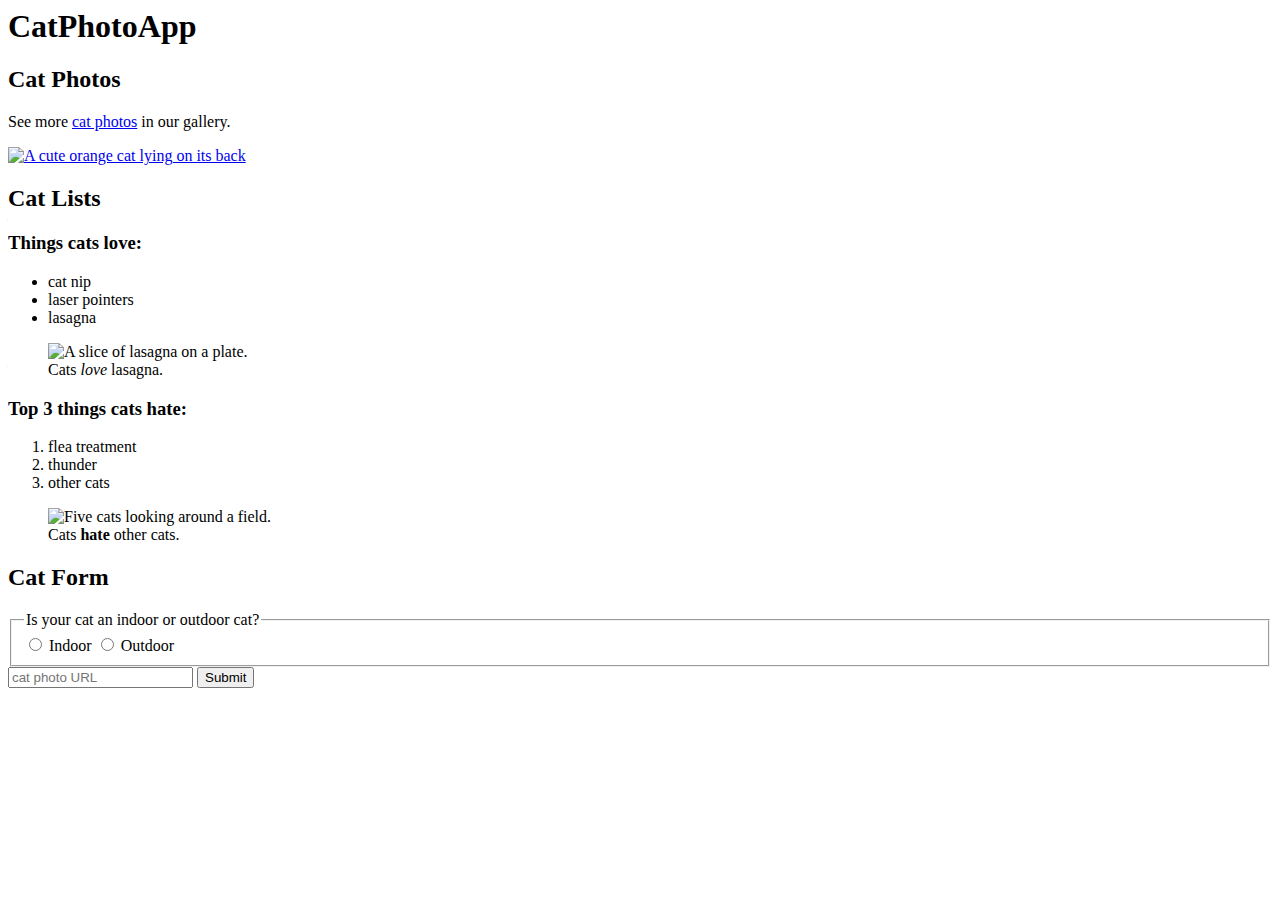
==== 01-Responsive Web Design/01-cat-photo-app/cat_photo_app.html @ b851f73a "step 51, The legend element acts as a caption for the content in the fieldset element." ====
<html>
  <body>
    <main>

        <h1>CatPhotoApp</h1>
        <section>
            <h2>Cat Photos</h2>
            <!-- TODO: Add link to cat photos -->
            <p>See more <a target="_blank" href="https://freecatphotoapp.com">cat photos</a> in our gallery.</p>
            <a href="https://freecatphotoapp.com"><img src="https://cdn.freecodecamp.org/curriculum/cat-photo-app/relaxing-cat.jpg" alt="A cute orange cat lying on its back"></a>
        </section>
        <section>
          <h2>Cat Lists</h2>
          <h3>Things cats love:</h3>
          <ul>
            <li>cat nip</li>
            <li>laser pointers</li>
            <li>lasagna</li>
          </ul>
          <figure>
            <img src="https://cdn.freecodecamp.org/curriculum/cat-photo-app/lasagna.jpg" alt="A slice of lasagna on a plate.">
            <figcaption>Cats <em>love</em> lasagna.</figcaption>
          </figure> 

          <h3>Top 3 things cats hate:</h3>
          <ol>
            <li>flea treatment</li>
            <li>thunder</li>
            <li>other cats</li>

          </ol>

          <figure>
            <img src="https://cdn.freecodecamp.org/curriculum/cat-photo-app/cats.jpg" alt="Five cats looking around a field.">
            <figcaption>Cats <strong>hate</strong> other cats.</figcaption>
          </figure>
        </section>

        <section>
          <h2>Cat Form</h2>
          <form action="https://freecatphotoapp.com/submit-cat-photo">
            <fieldset>
              <legend>Is your cat an indoor or outdoor cat?</legend>
              <label><input type="radio" id="indoor" name="indoor-outdoor" value="indoor"> Indoor</label>
              <label><input type="radio" id="outdoor" name="indoor-outdoor" value="outdoor"> Outdoor</label>
            </fieldset>
              <input type="text" name="catphotourl" placeholder="cat photo URL" required>
              <button type="submit">Submit</button>

          </form>
        </section>
      </main>
  </body>
</html>
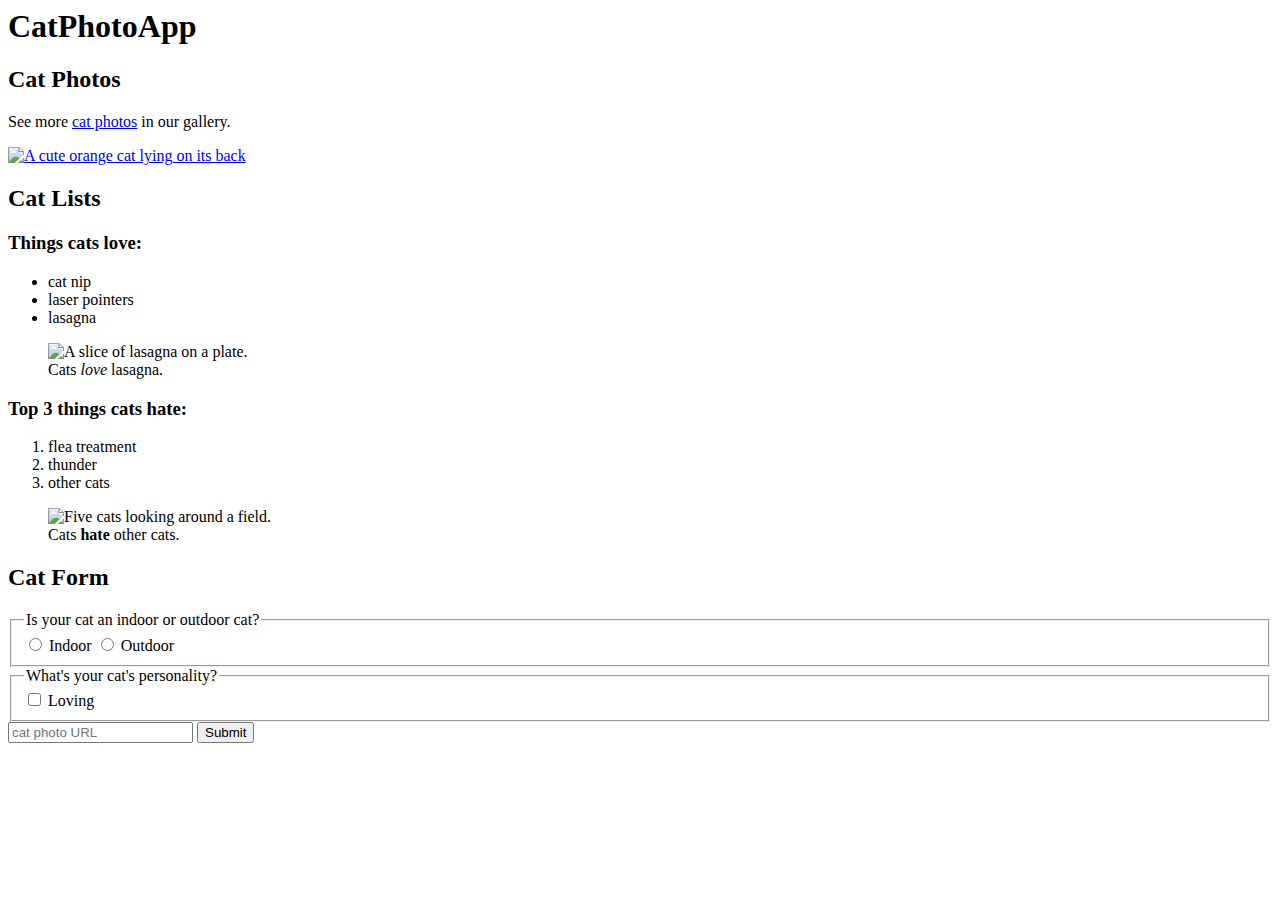
==== commit d6114e41: "step 56, use <label for> to associate an input element's text with the element itself." ====
--- a/01-Responsive Web Design/01-cat-photo-app/cat_photo_app.html
+++ b/01-Responsive Web Design/01-cat-photo-app/cat_photo_app.html
@@ -44,6 +44,10 @@
               <label><input type="radio" id="indoor" name="indoor-outdoor" value="indoor"> Indoor</label>
               <label><input type="radio" id="outdoor" name="indoor-outdoor" value="outdoor"> Outdoor</label>
             </fieldset>
+            <fieldset>
+              <legend>What's your cat's personality?</legend>
+              <input type="checkbox" id="loving"> <label for="loving">Loving</label>
+            </fieldset>
               <input type="text" name="catphotourl" placeholder="cat photo URL" required>
               <button type="submit">Submit</button>
 
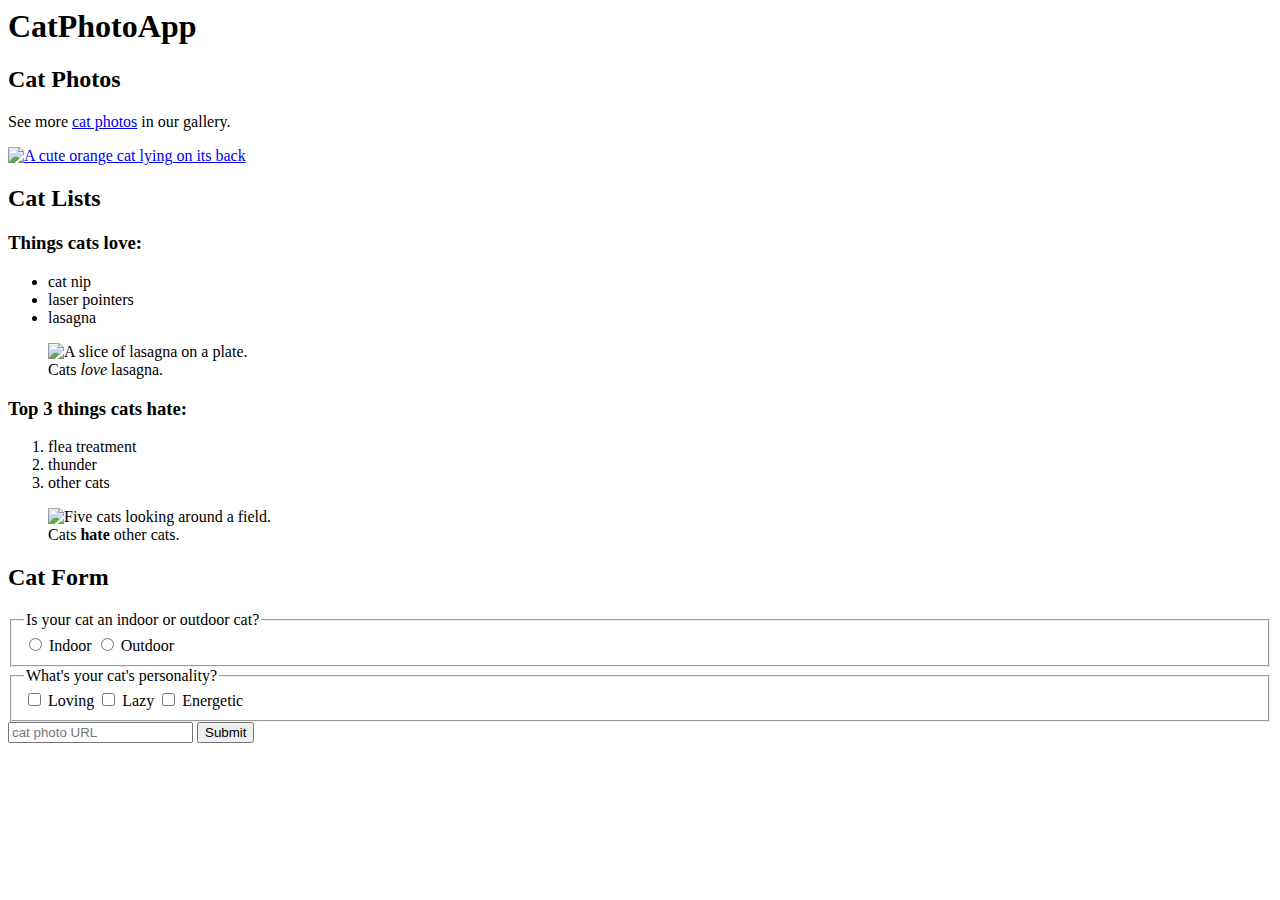
==== commit f1a987cd: "step 61, web form process <radio, checkbox> use <name value >pairs" ====
--- a/01-Responsive Web Design/01-cat-photo-app/cat_photo_app.html
+++ b/01-Responsive Web Design/01-cat-photo-app/cat_photo_app.html
@@ -39,15 +39,20 @@
         <section>
           <h2>Cat Form</h2>
           <form action="https://freecatphotoapp.com/submit-cat-photo">
+
             <fieldset>
               <legend>Is your cat an indoor or outdoor cat?</legend>
               <label><input type="radio" id="indoor" name="indoor-outdoor" value="indoor"> Indoor</label>
               <label><input type="radio" id="outdoor" name="indoor-outdoor" value="outdoor"> Outdoor</label>
             </fieldset>
+
             <fieldset>
               <legend>What's your cat's personality?</legend>
-              <input type="checkbox" id="loving"> <label for="loving">Loving</label>
+              <input type="checkbox" id="loving" name="personality" value="loving"> <label for="loving">Loving</label>
+              <input type="checkbox" id="lazy" name="personality" value="lazy"> <label for="lazy">Lazy</label>
+              <input type="checkbox" id="energetic" name="personality" value="energetic"> <label for="energetic">Energetic</label>
             </fieldset>
+
               <input type="text" name="catphotourl" placeholder="cat photo URL" required>
               <button type="submit">Submit</button>
 
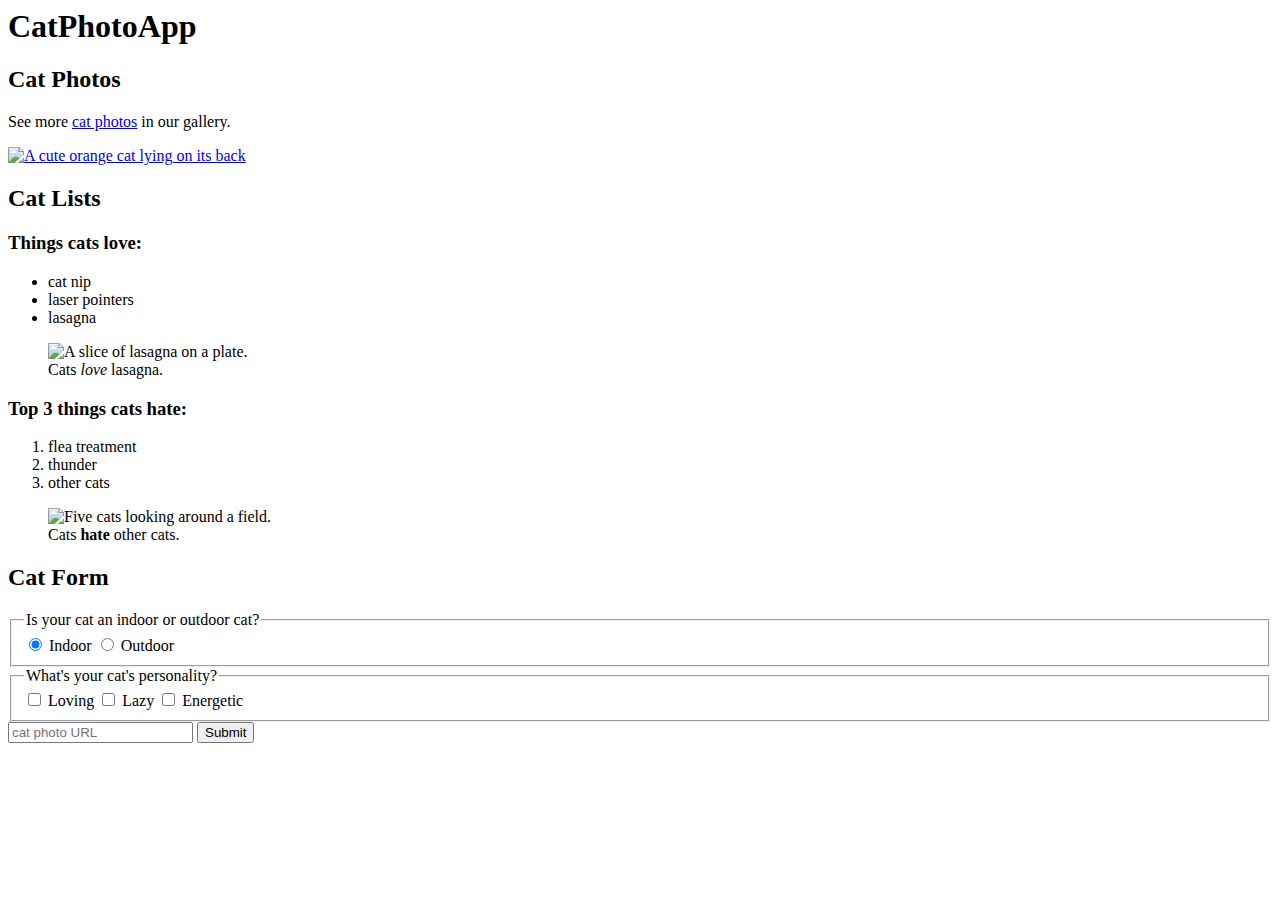
==== commit 4e0e7404: "step 61, <checked> to make a checkbox checked or radio button selected by default" ====
--- a/01-Responsive Web Design/01-cat-photo-app/cat_photo_app.html
+++ b/01-Responsive Web Design/01-cat-photo-app/cat_photo_app.html
@@ -42,13 +42,13 @@
 
             <fieldset>
               <legend>Is your cat an indoor or outdoor cat?</legend>
-              <label><input type="radio" id="indoor" name="indoor-outdoor" value="indoor"> Indoor</label>
+              <label><input type="radio" id="indoor" name="indoor-outdoor" value="indoor" checked > Indoor</label>
               <label><input type="radio" id="outdoor" name="indoor-outdoor" value="outdoor"> Outdoor</label>
             </fieldset>
 
             <fieldset>
               <legend>What's your cat's personality?</legend>
-              <input type="checkbox" id="loving" name="personality" value="loving"> <label for="loving">Loving</label>
+              <input type="checkbox" id="loving" name="personality" value="loving"> <label for="loving" checked >Loving</label>
               <input type="checkbox" id="lazy" name="personality" value="lazy"> <label for="lazy">Lazy</label>
               <input type="checkbox" id="energetic" name="personality" value="energetic"> <label for="energetic">Energetic</label>
             </fieldset>
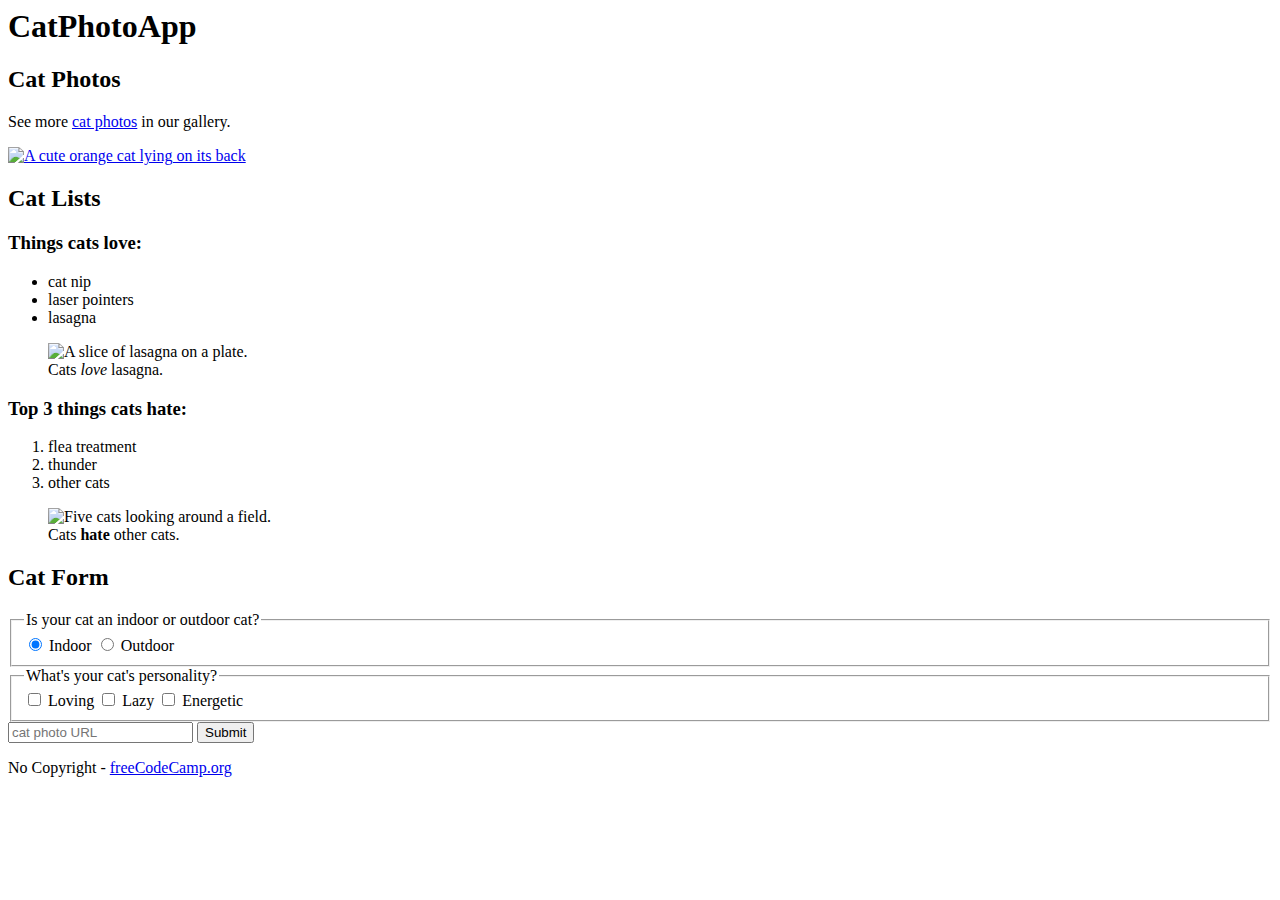
==== commit b24948aa: "step 64, add <footer> element" ====
--- a/01-Responsive Web Design/01-cat-photo-app/cat_photo_app.html
+++ b/01-Responsive Web Design/01-cat-photo-app/cat_photo_app.html
@@ -59,5 +59,9 @@
           </form>
         </section>
       </main>
+
+      <footer>
+        <p>No Copyright - <a href="https://www.freecodecamp.org">freeCodeCamp.org</a></p>
+      </footer>
   </body>
 </html>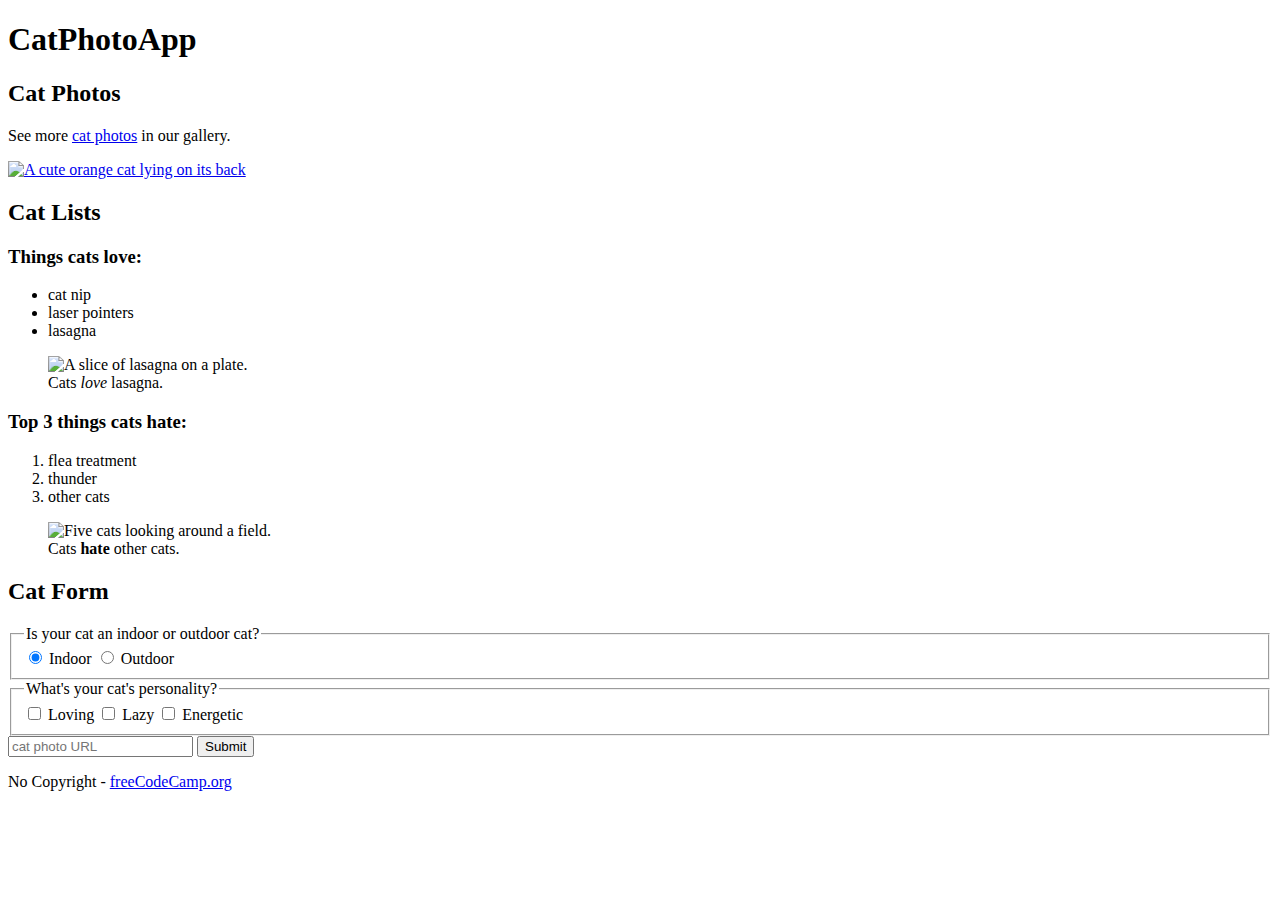
==== commit 4f68f988: "step 69 , add DOCTYPE and <meta charset>" ====
--- a/01-Responsive Web Design/01-cat-photo-app/cat_photo_app.html
+++ b/01-Responsive Web Design/01-cat-photo-app/cat_photo_app.html
@@ -1,4 +1,8 @@
-<html>
+<!DOCTYPE html>
+  <head>
+    <meta charset="utf-8">
+    <title>CatPhotoApp</title>
+  </head>
   <body>
     <main>
 
